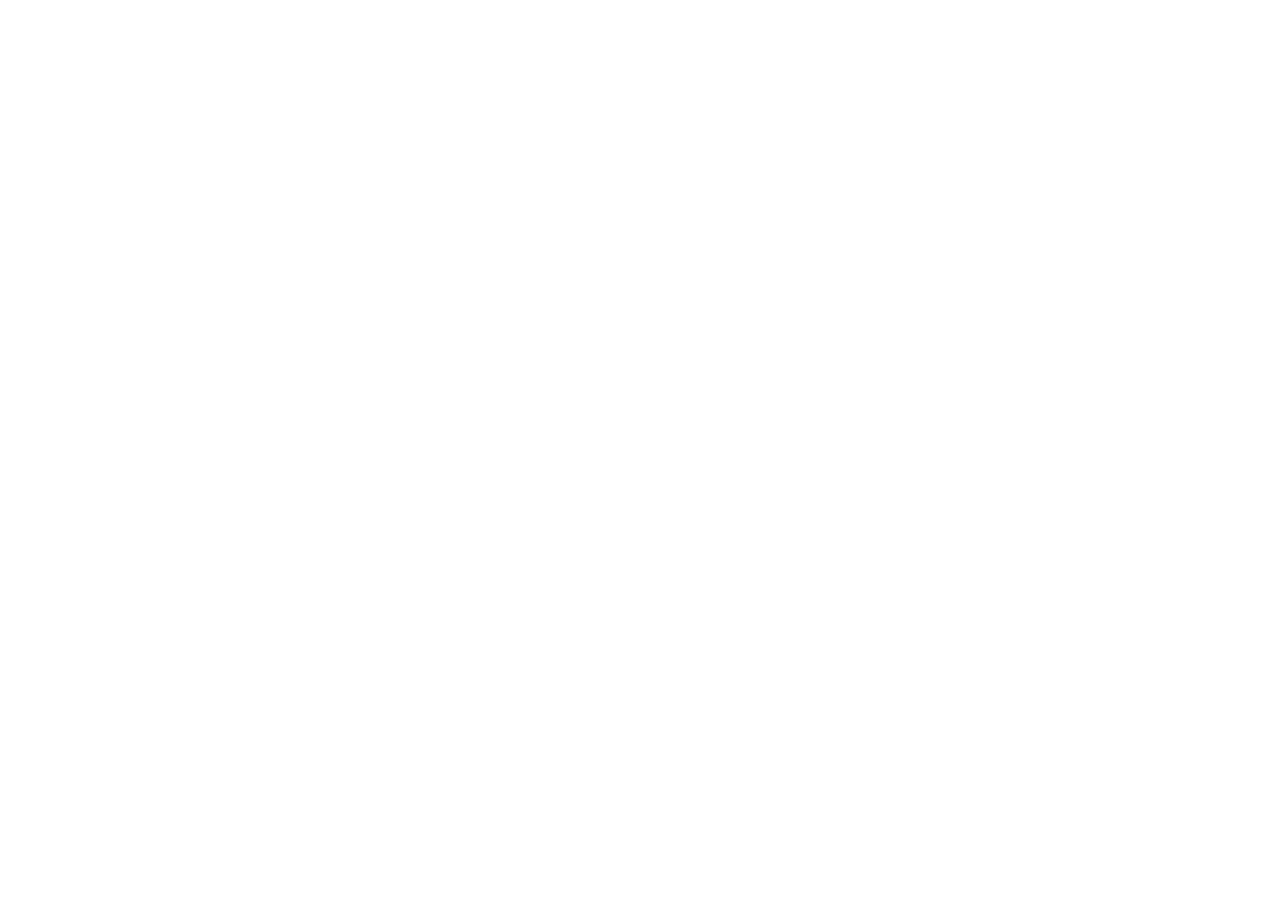
==== a.html @ 11772cbb "Merge pull request #6 from fnt4sia/main" ====
<!DOCTYPE html>
<html lang="en">
<head>
    <meta charset="UTF-8">
    <meta http-equiv="X-UA-Compatible" content="IE=edge">
    <meta name="viewport" content="width=device-width, initial-scale=1.0">
    <title>Document</title>
</head>
<body>
    
</body>
</html>
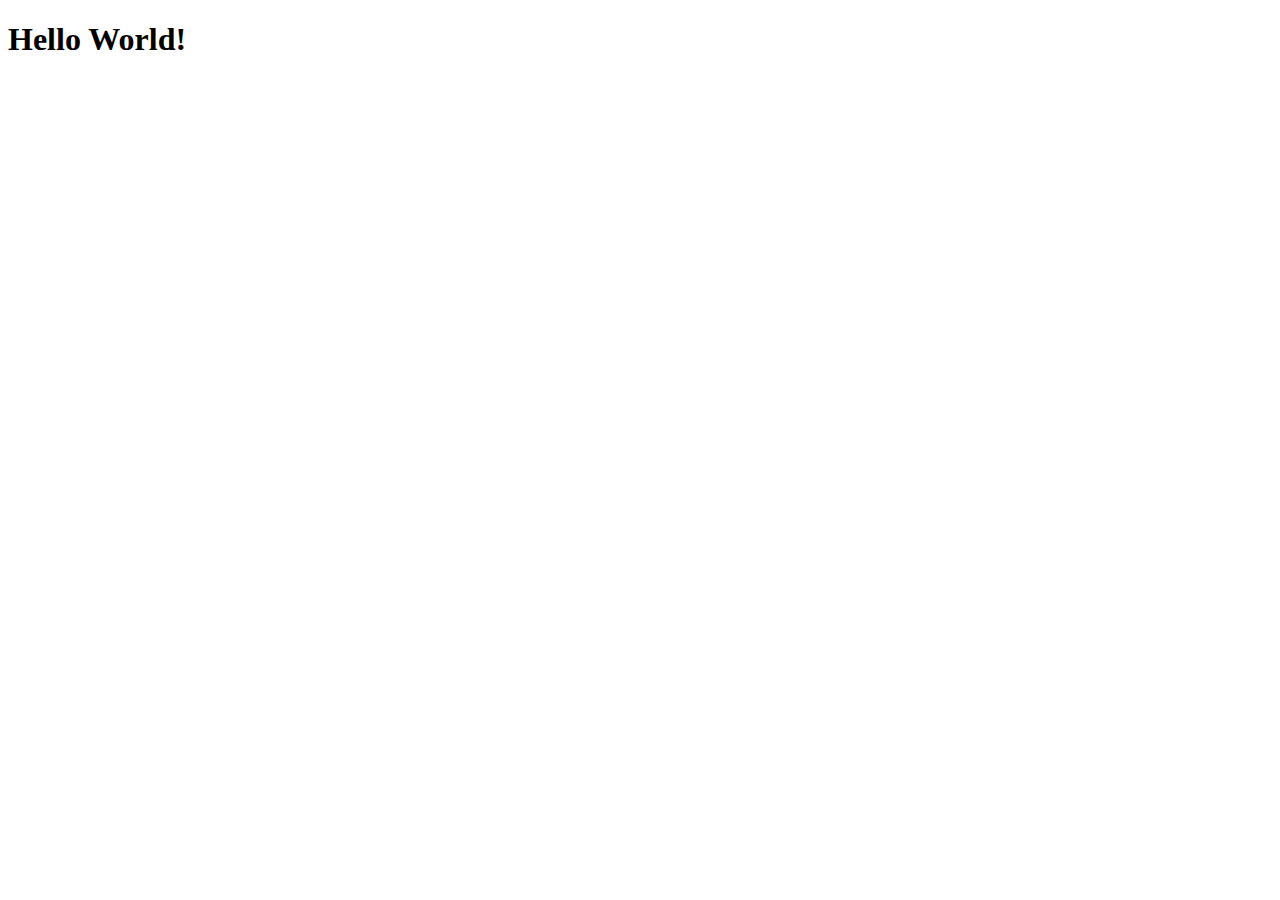
==== commit 86496041: "aowkoawk" ====
--- a/a.html
+++ b/a.html
@@ -7,6 +7,6 @@
     <title>Document</title>
 </head>
 <body>
-    
+    <h1>Hello World!</h1>
 </body>
 </html>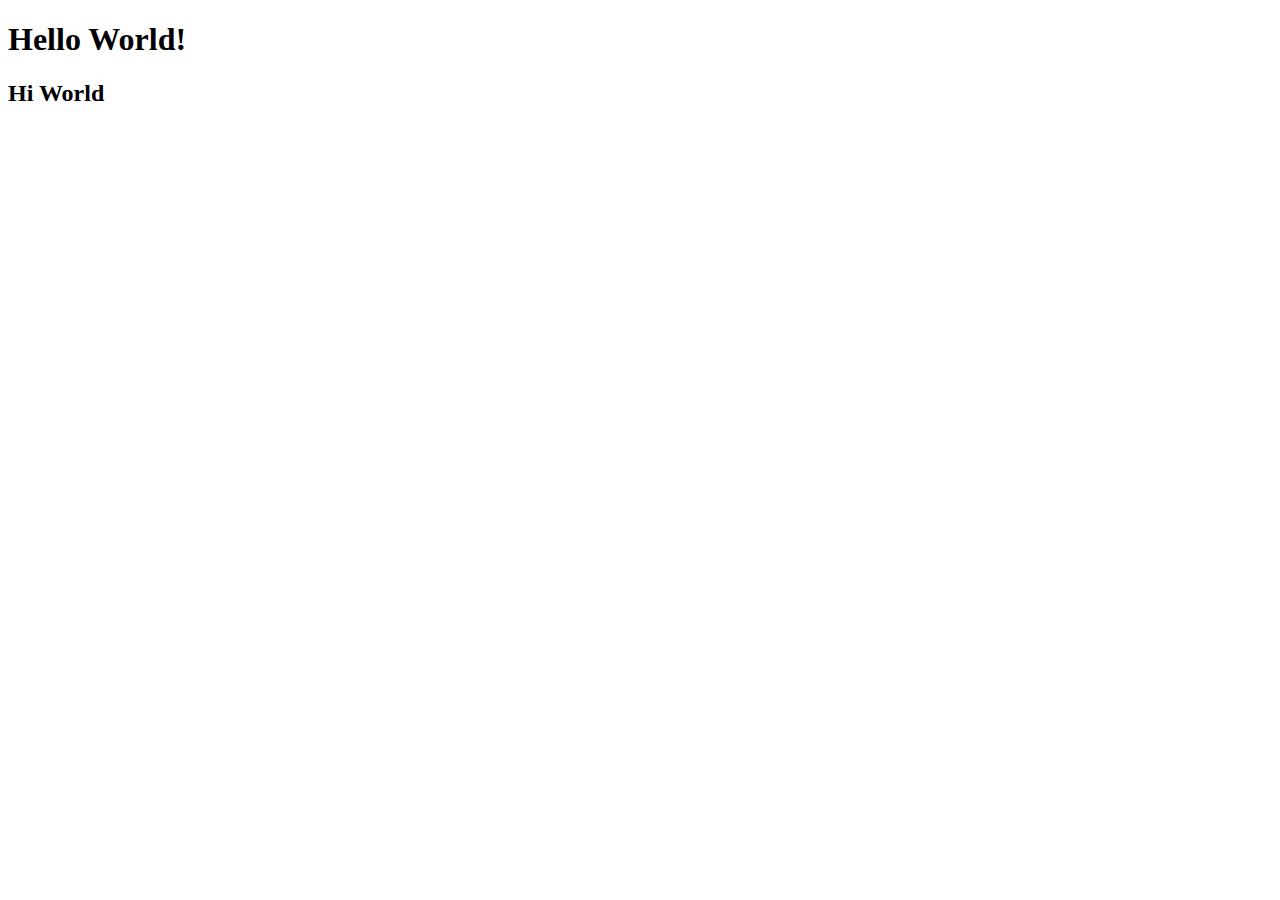
==== commit 84b7a722: "command" ====
--- a/a.html
+++ b/a.html
@@ -8,5 +8,6 @@
 </head>
 <body>
     <h1>Hello World!</h1>
+    <h2>Hi World</h2>
 </body>
 </html>